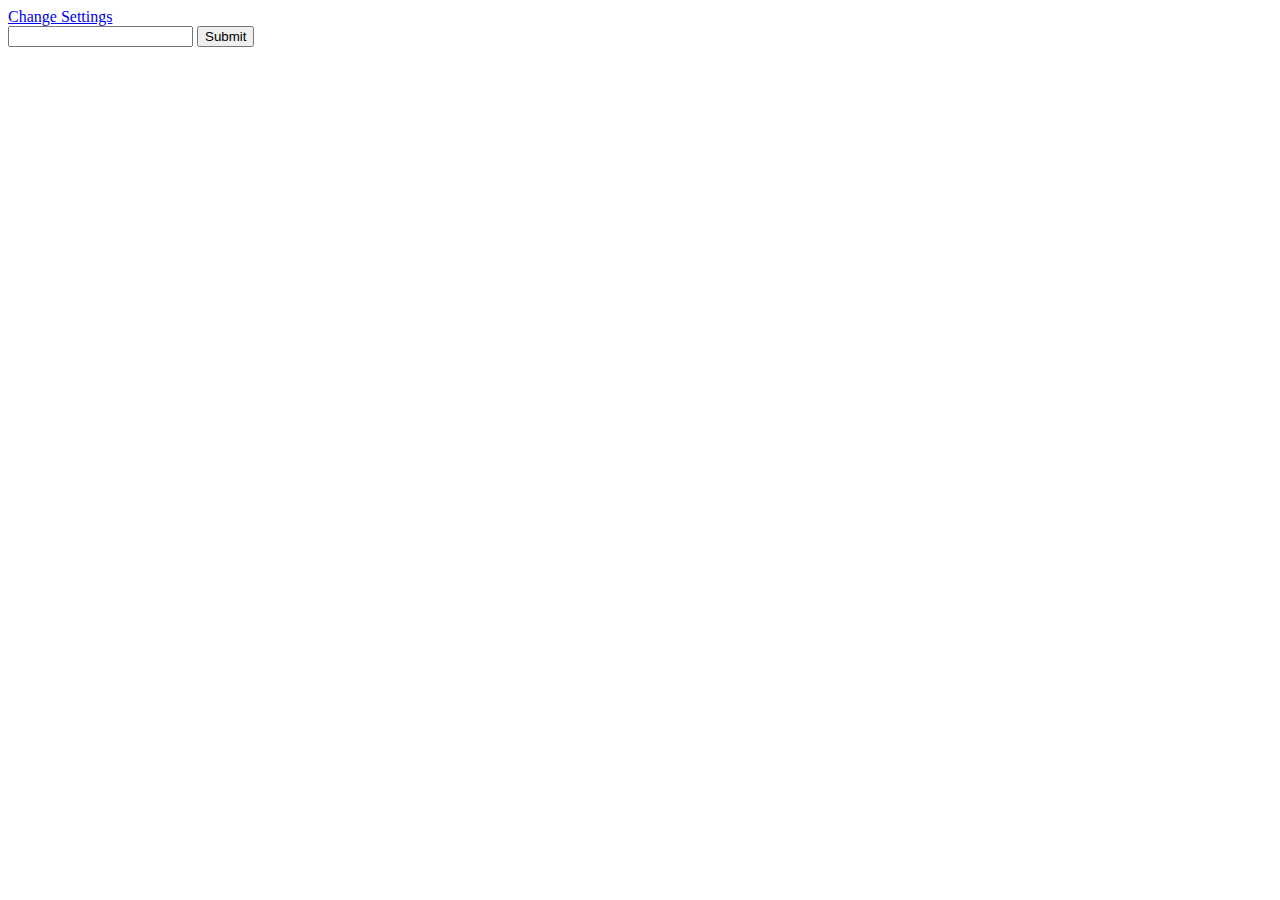
==== public/chat.html @ d48f020d "Added Join CHat screen" ====
<!doctype html>
<html>
<head>
    <meta charset="UTF=8">
    <title>Socket.io basics</title>
    <script src="js/socket.io-1.3.7.js"></script>
</head>
<body>

<a href="/index.html">Change Settings</a>

<div class ="messages">
    <!-- messages end up here! -->
</div>

<form id="message-form">
    <input type="text" name="message"/>
    <input type="submit"/>
</form>

<script src="/js/jquery-3.1.1.min.js"></script>
<script src="/js/socket.io-1.3.7.js"></script>
<script src="/js/moment.js"></script>
<script src="/js/QueryParams.js"></script>
<script src ="/js/app.js"></script>

</body>

</html>
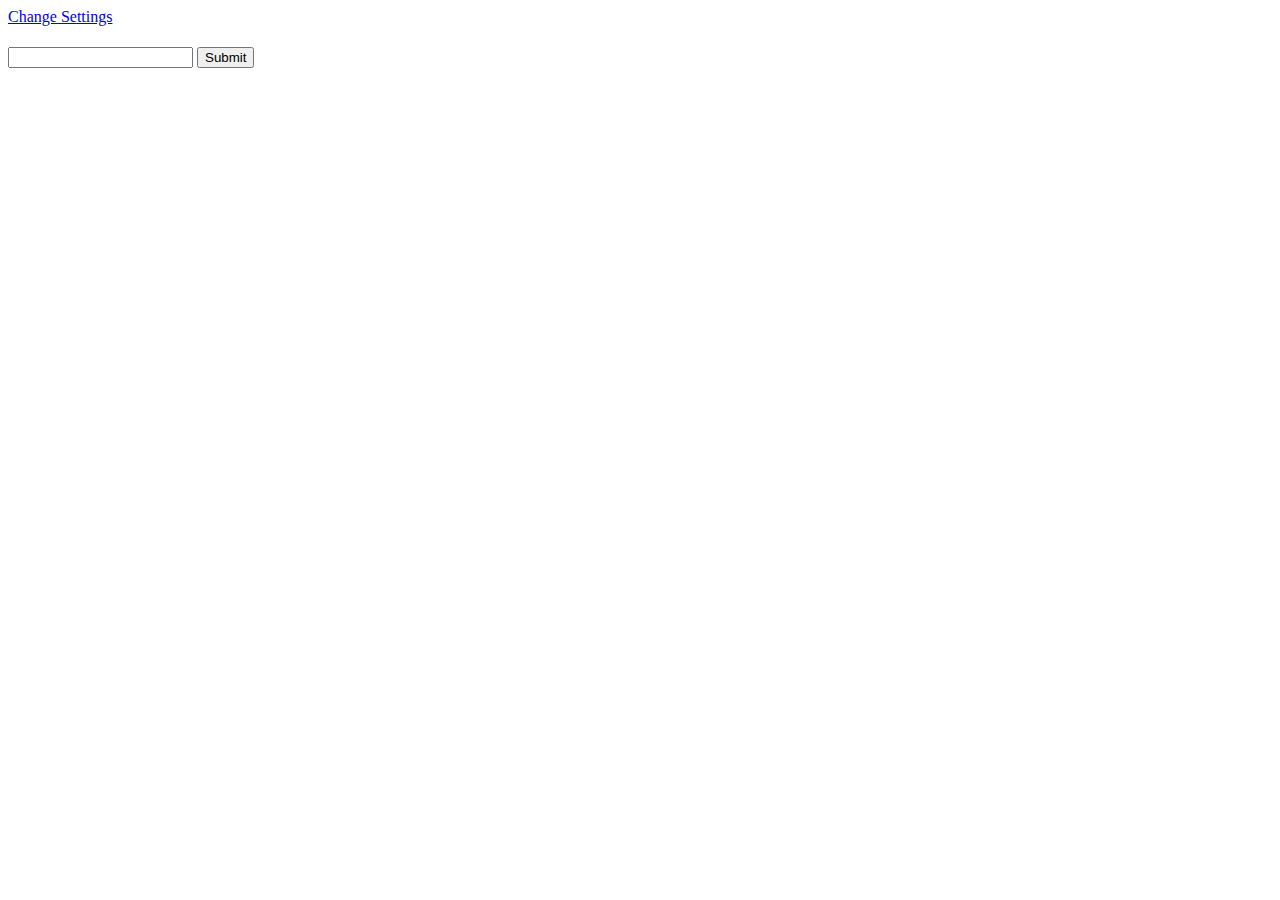
==== commit 58780bfd: "added chat room privacy" ====
--- a/public/chat.html
+++ b/public/chat.html
@@ -8,6 +8,8 @@
 <body>
 
 <a href="/index.html">Change Settings</a>
+
+<h1 class="room-title"><!-- room name (JQuery) --></h1>
 
 <div class ="messages">
     <!-- messages end up here! -->
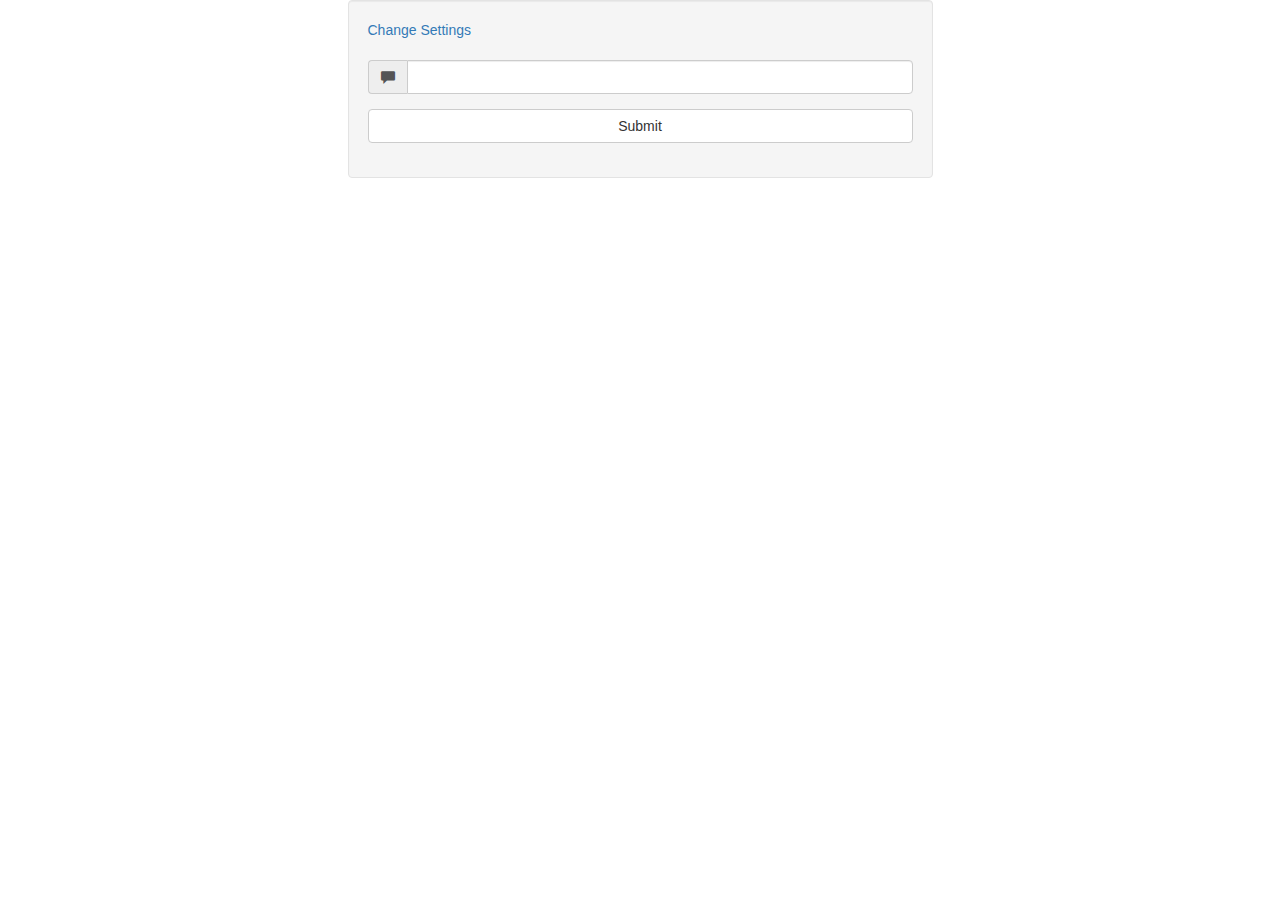
==== commit d1e4f872: "Add styles for chat app" ====
--- a/public/chat.html
+++ b/public/chat.html
@@ -3,22 +3,39 @@
 <head>
     <meta charset="UTF=8">
     <title>Socket.io basics</title>
-    <script src="js/socket.io-1.3.7.js"></script>
+    <link rel="stylesheet" href="./css/bootstrap.min.css">
+    <link rel="stylesheet" href="./css/styles.css">
 </head>
 <body>
+<div class="container">
+    <div class="row">
+        <div class="col-md-6 col-md-offset-3 well">
+            <a href="/index.html">Change Settings</a>
 
-<a href="/index.html">Change Settings</a>
+            <h1 class="room-title"><!-- room name (JQuery) --></h1>
 
-<h1 class="room-title"><!-- room name (JQuery) --></h1>
+            <ul class ="messages list-group">
+                <!-- messages end up here! -->
+            </ul>
 
-<div class ="messages">
-    <!-- messages end up here! -->
+            <form id="message-form">
+                <div class="form-group">
+                    <div class="input-group">
+                        <span class="input-group-addon">
+                            <i class="glyphicon glyphicon-comment"></i>
+                        </span>
+                        <input type="text" name="message" class="form-control"/>
+                    </div>
+                </div>
+                <div class="form-group">
+                    <input type="submit" class="btn btn-default btn-block"/>
+                </div>
+
+            </form>
+        </div>
+    </div>
 </div>
 
-<form id="message-form">
-    <input type="text" name="message"/>
-    <input type="submit"/>
-</form>
 
 <script src="/js/jquery-3.1.1.min.js"></script>
 <script src="/js/socket.io-1.3.7.js"></script>
--- a/public/css/styles.css
+++ b/public/css/styles.css
@@ -0,0 +1,6 @@
+.vertical-centre{
+    min-height: 100vh;
+    margin: 0;
+    display: flex;
+    align-items: center;
+}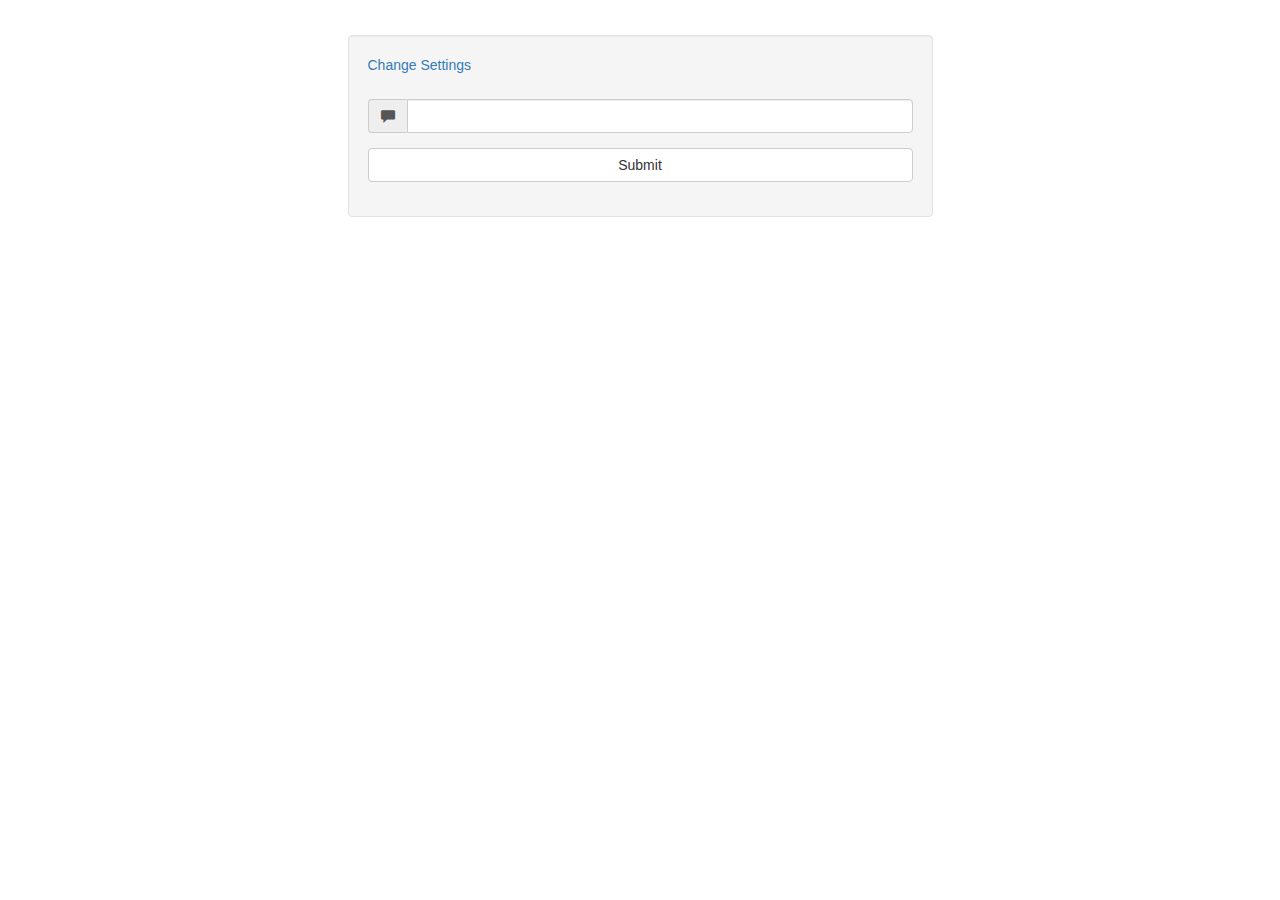
==== commit 27504d30: "final custom styles" ====
--- a/public/chat.html
+++ b/public/chat.html
@@ -5,6 +5,11 @@
     <title>Socket.io basics</title>
     <link rel="stylesheet" href="./css/bootstrap.min.css">
     <link rel="stylesheet" href="./css/styles.css">
+    <style>
+        .well {
+            margin-top: 35px;
+        }
+    </style>
 </head>
 <body>
 <div class="container">
@@ -12,7 +17,7 @@
         <div class="col-md-6 col-md-offset-3 well">
             <a href="/index.html">Change Settings</a>
 
-            <h1 class="room-title"><!-- room name (JQuery) --></h1>
+            <h1 class="room-title text-center"><!-- room name (JQuery) --></h1>
 
             <ul class ="messages list-group">
                 <!-- messages end up here! -->
--- a/public/css/styles.css
+++ b/public/css/styles.css
@@ -3,4 +3,12 @@
     margin: 0;
     display: flex;
     align-items: center;
+}
+
+h1 {
+    margin: 24px 0;
+}
+
+.messages p {
+    margin: 6px 0 ;
 }